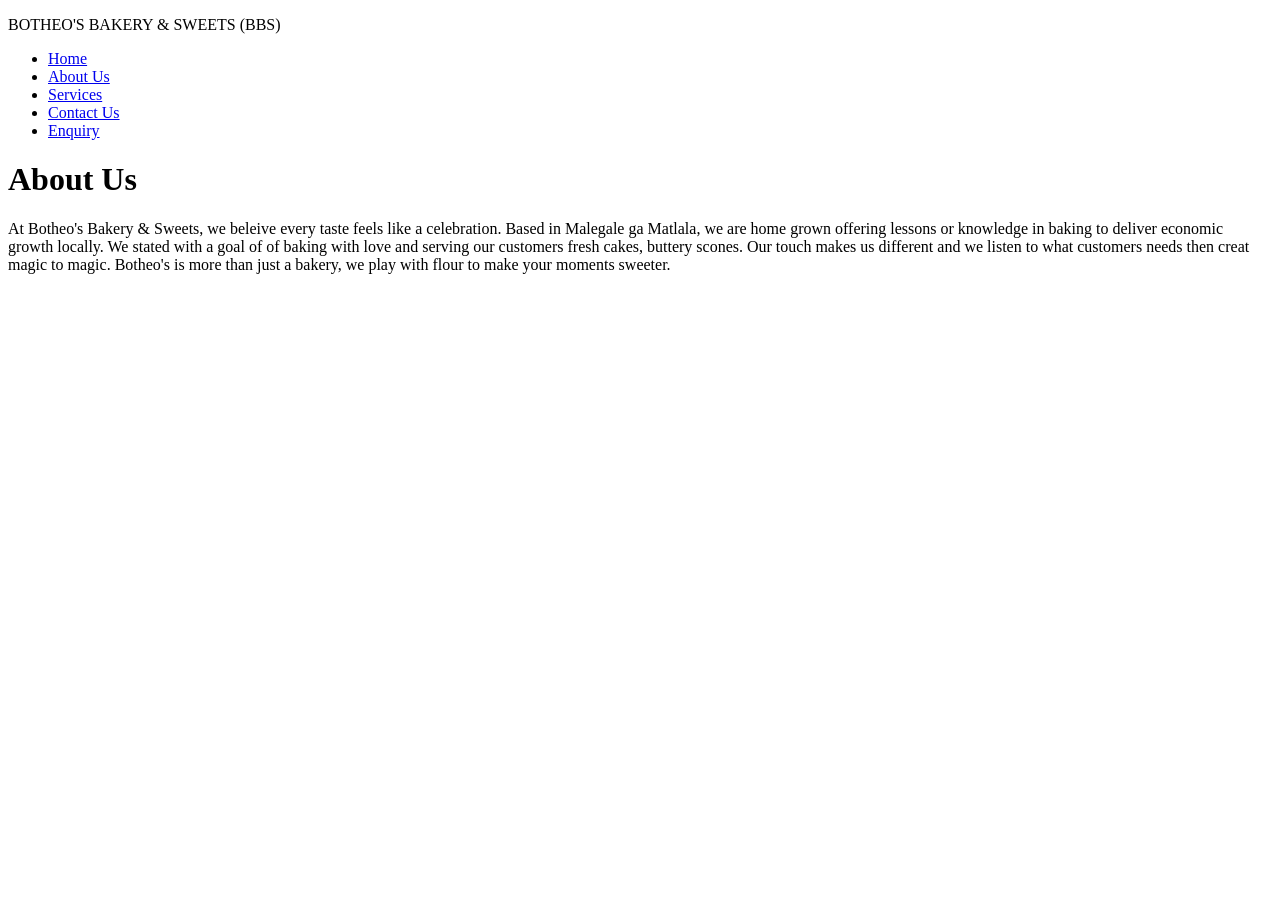
==== about.html @ 456dde2c "first commit - Botheo's Bakery HTML files" ====
<!DOCTYPE html>
<html lang="en">
<head>
    <meta charset="UTF-8">
    <meta name="viewport" content="width=device-width, initial-scale=1.0">

    <title>Document</title>
</head>



<body>
    <header><nav>
        <div>
            <p>BOTHEO'S BAKERY & SWEETS (BBS)</p>
        </div>
         <ul>
            <li><a href="index.html">Home</a></li>
            <li><a href="about.html">About Us</a> </li>
            <li><a href="services.html">Services</a></li>
            <li><a href="contact.html">Contact Us</a></li>
            <li><a href="enquiry.html">Enquiry</a></li>
        </ul>
    </nav>
</header>
    <h1>About Us</h1>
    <p>At Botheo's Bakery & Sweets, we beleive every taste feels like a celebration.
        Based in Malegale ga Matlala, we are home grown offering lessons or knowledge
        in baking to deliver economic growth locally. We stated with a goal of
        of baking with love and serving our customers fresh cakes, buttery scones. 

        Our touch makes us different and we listen to what customers needs then creat
        magic to magic. Botheo's is more than just a bakery, we play with flour to make 
        your moments sweeter.
    </p>
    
</body>
</html>
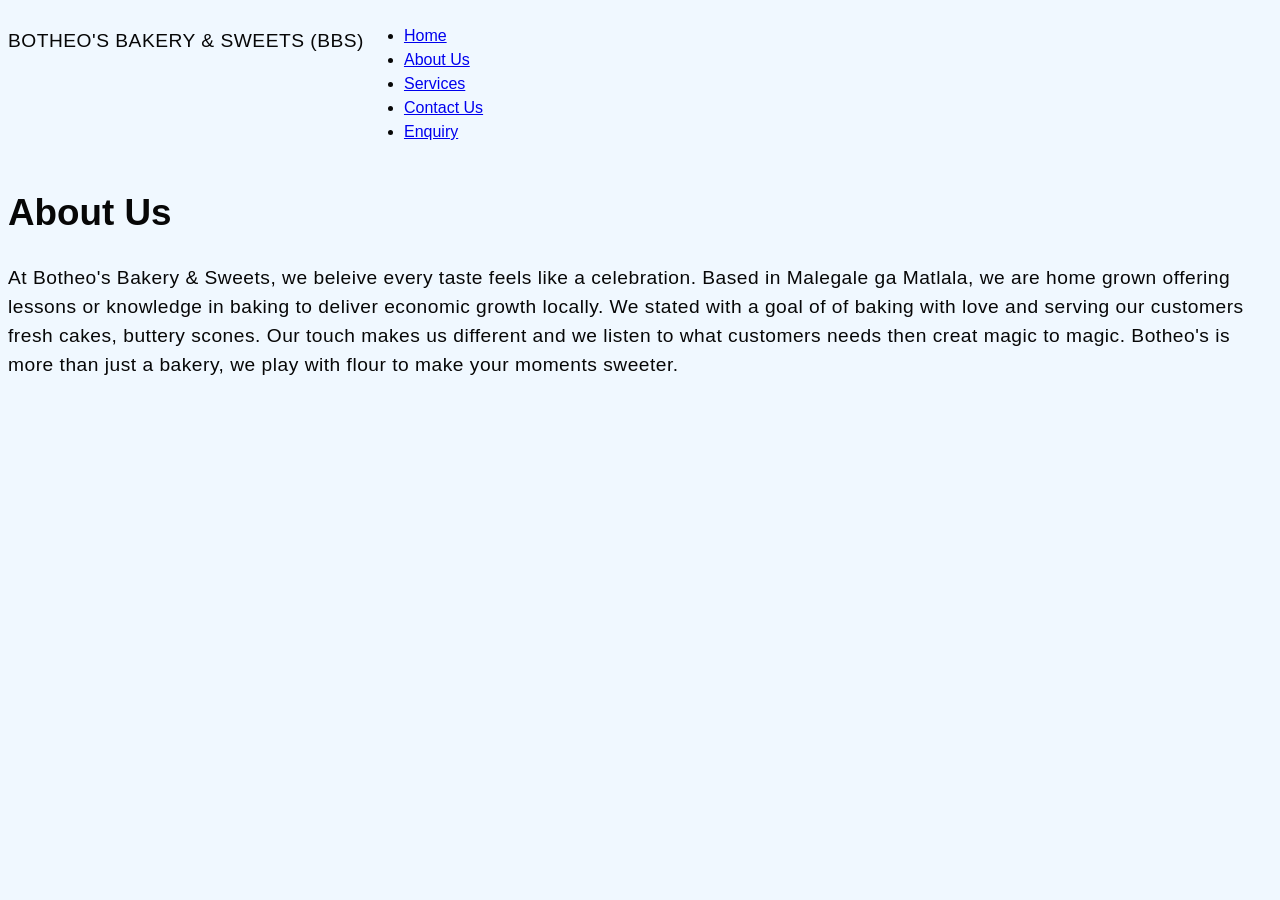
==== commit 87e35660: "Part 2 - Added css style and responsive design" ====
--- a/about.html
+++ b/about.html
@@ -5,6 +5,8 @@
     <meta name="viewport" content="width=device-width, initial-scale=1.0">
 
     <title>Document</title>
+
+    <link rel="stylesheet" href="css/style.css">
 </head>
 
 
--- a/css/style.css
+++ b/css/style.css
@@ -0,0 +1,52 @@
+body {
+    font-family: 'Arial', sans-serif;
+    background-color: aliceblue;
+    color: rgb(7, 7, 7);
+    line-height: 1.5;
+}
+
+h1 { font-size: 2.3rem; font-weight: 550;}
+h2 { font-size: 2rem;}
+p { font-size: 1.2rem; letter-spacing: 0.5px;}
+
+nav {
+    display: flex;
+    justify-content: none;
+    align-items: top right;
+}
+
+
+.container {
+    max-width: 1200px;
+    margin: 0 auto;
+    padding: 20px;
+
+}
+
+button { 
+    background-color: silver;
+    border: none;
+    padding:  2px 2px 4px rgba(0, 0, 0, 0.5);
+
+}
+
+@media screen {
+    max-width: .container {
+        max-width: 100%;
+        padding: 10px;
+    }
+}
+
+@media (max-width: 768px) {
+    nav {
+        flex-direction: column;
+        align-items: flex-start;
+    }
+
+    nav a {
+        margin-bottom: 10px;
+    }
+    
+}
+
+<img src="small. jpg" alt="Small Image">
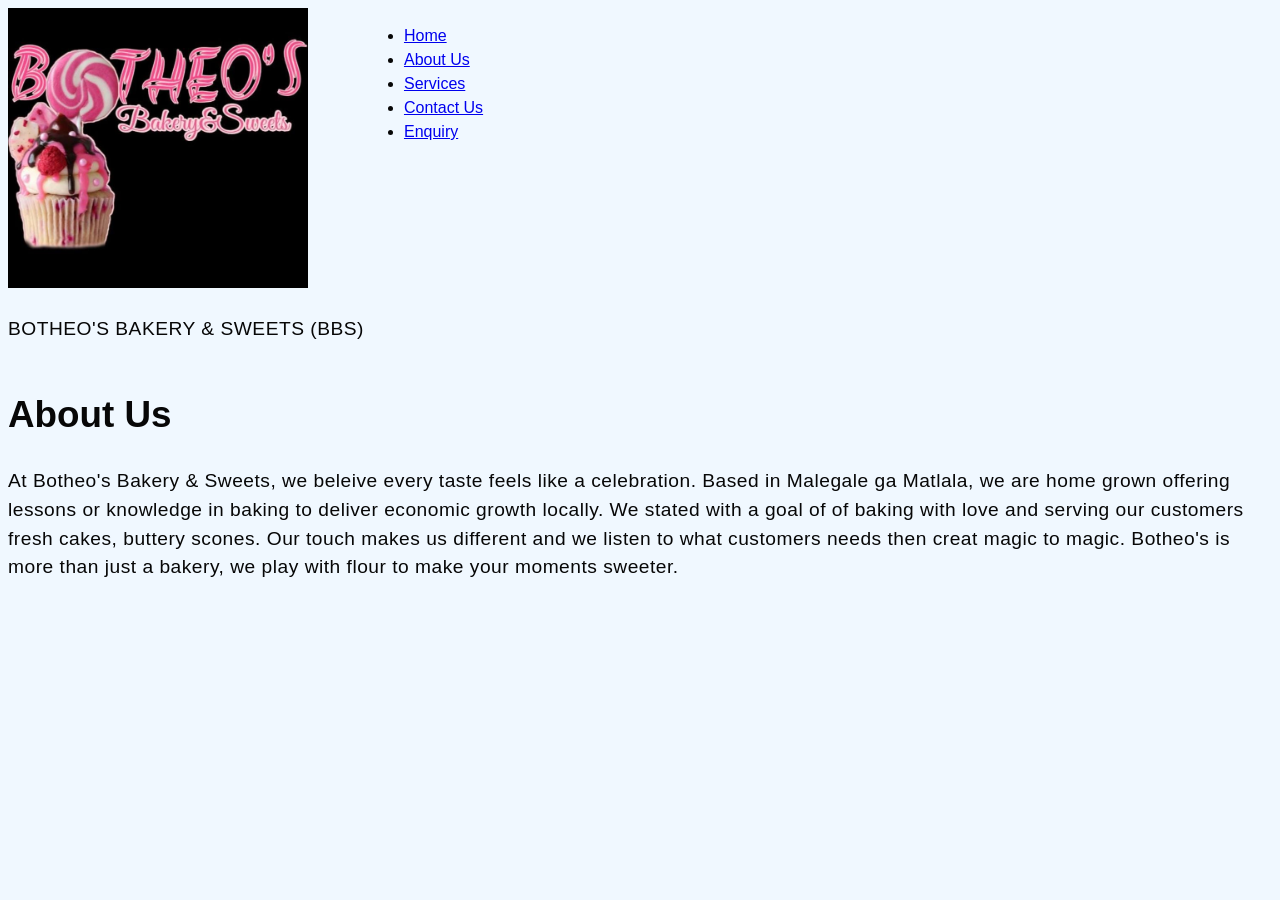
==== commit 264d2528: "done" ====
--- a/about.html
+++ b/about.html
@@ -14,6 +14,7 @@
 <body>
     <header><nav>
         <div>
+            <img src="img/119205489_3231599653594253_1549889114829199292_n.jpg" width="300" atl="Botheo's Bakery & Sweets">
             <p>BOTHEO'S BAKERY & SWEETS (BBS)</p>
         </div>
          <ul>
--- a/css/style.css
+++ b/css/style.css
@@ -30,8 +30,8 @@
 
 }
 
-@media screen {
-    max-width: .container {
+@media screen and (max-width: 1200px) {
+    .container {
         max-width: 100%;
         padding: 10px;
     }
@@ -49,4 +49,3 @@
     
 }
 
-<img src="small. jpg" alt="Small Image">
